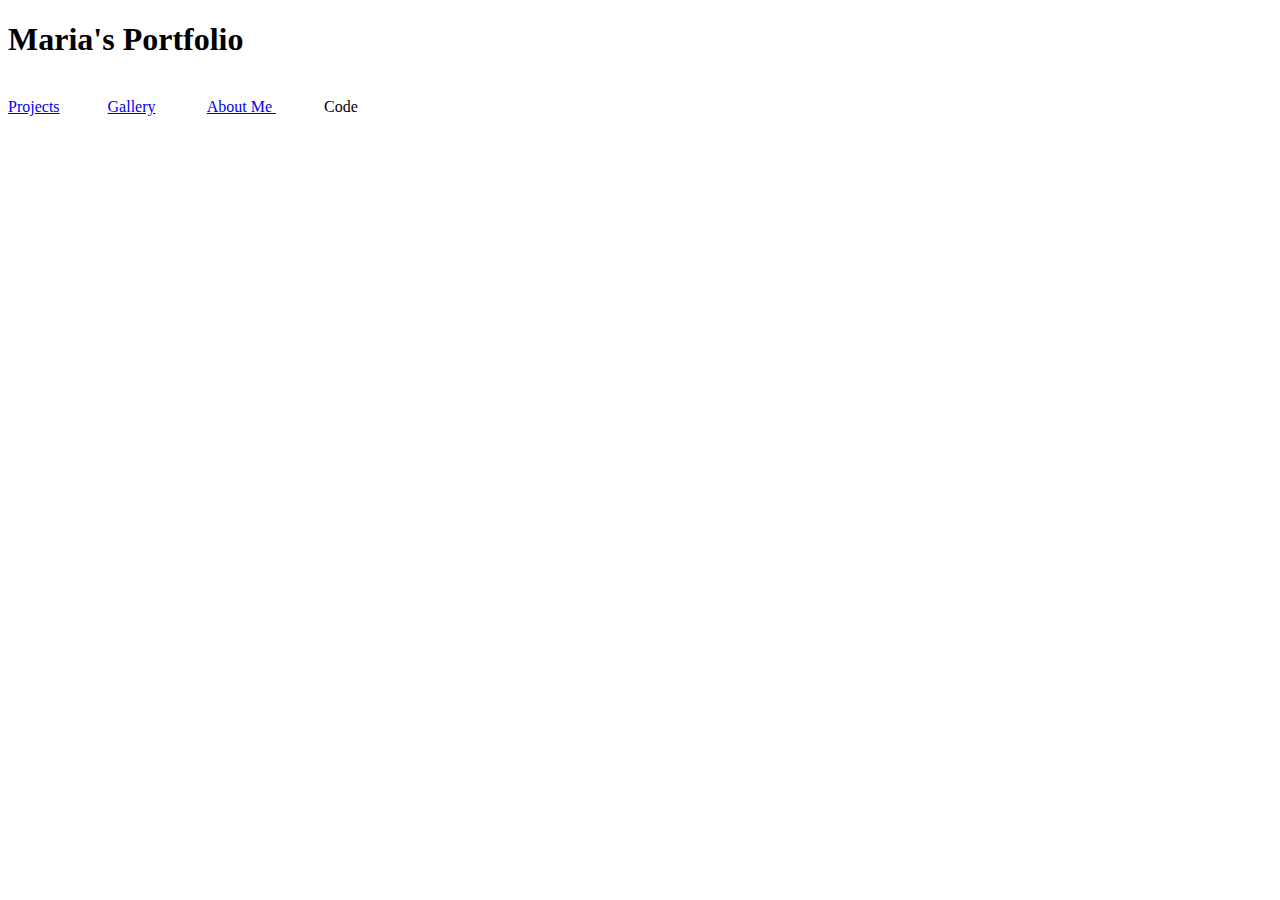
==== index.html @ 8c45f752 "Add files via upload" ====
<!DOCTYPE html>
<html>
	<head>
		<title>CLOUDS</title>
	</head>
	
	<body>
	
	<link rel ="stylesheet" href ="mystyle.css">
	

	
	</script>
	<h1>
		Maria's Portfolio
	</h1>
	</br>
	<div id ="aboutme">
	<a href ="Projects.html"> Projects</a>&nbsp &nbsp  &nbsp  &nbsp  &nbsp  &nbsp
	<a href ="Gallery.html">Gallery</a> &nbsp &nbsp  &nbsp  &nbsp  &nbsp  &nbsp 
	<a href ="About Me.html"> About Me </a>&nbsp &nbsp  &nbsp  &nbsp  &nbsp  &nbsp
	Code</br>
	
	
	
	 </br>
	 <p id="demo"></p>

<script>
document.getElementById("demo").onclick = function() {myFunction()};

function myFunction(){
	
}
   
	</br>	
	</body>
</html>
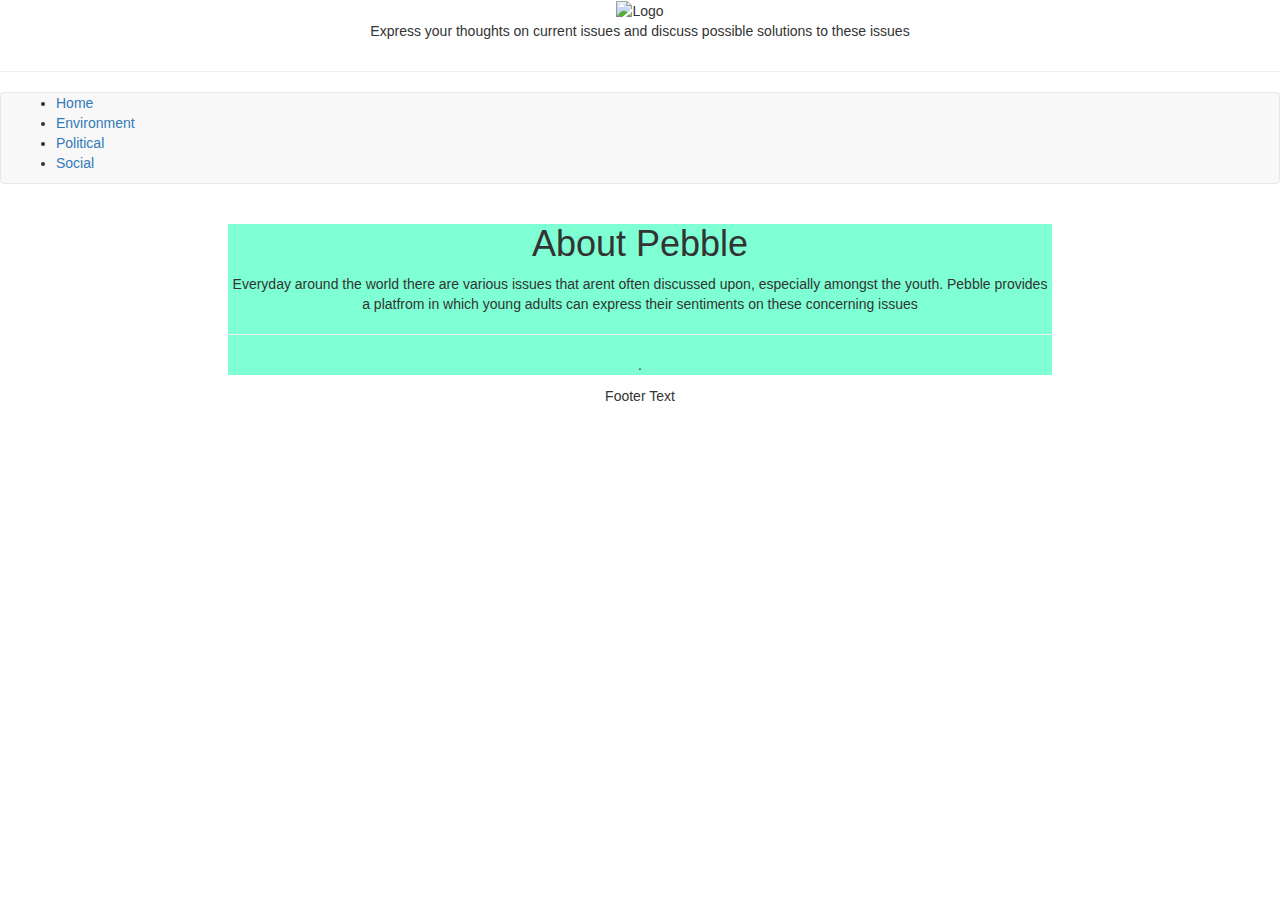
==== commit 9641c200: "Update index.html" ====
--- a/index.html
+++ b/index.html
@@ -1,38 +1,78 @@
-<!DOCTYPE html>
-<html>
-	<head>
-		<title>CLOUDS</title>
-	</head>
-	
-	<body>
-	
-	<link rel ="stylesheet" href ="mystyle.css">
-	
+<!DOCTYPE HTML>
+<html lang="en">
+<head>
+  <title>PEBBLE</title>
+  <meta charset="utf-8">
+  <meta name="viewport" content="width=device-width, initial-scale=1">
+  <link rel="stylesheet" href="https://maxcdn.bootstrapcdn.com/bootstrap/3.3.6/css/bootstrap.min.css">
+  <script src="https://ajax.googleapis.com/ajax/libs/jquery/1.12.4/jquery.min.js"></script>
+  <script src="https://maxcdn.bootstrapcdn.com/bootstrap/3.3.6/js/bootstrap.min.js"></script>
+  <link rel="stylesheet" href="pebstyle.css">  
+</head>
+<body>
+<body background="pebblesbg.jpg" style ="background-repeat:no-repeat;background-size:100% 100%;">
+<div id="fb-root"></div>
+<script>(function(d, s, id) {
+  var js, fjs = d.getElementsByTagName(s)[0];
+  if (d.getElementById(id)) return;
+  js = d.createElement(s); js.id = id;
+  js.src = "//connect.facebook.net/en_US/sdk.js#xfbml=1&version=v2.7&appId=1154491694609481";
+  fjs.parentNode.insertBefore(js, fjs);
+}(document, 'script', 'facebook-jssdk'));</script>
 
-	
-	</script>
-	<h1>
-		Maria's Portfolio
-	</h1>
-	</br>
-	<div id ="aboutme">
-	<a href ="Projects.html"> Projects</a>&nbsp &nbsp  &nbsp  &nbsp  &nbsp  &nbsp
-	<a href ="Gallery.html">Gallery</a> &nbsp &nbsp  &nbsp  &nbsp  &nbsp  &nbsp 
-	<a href ="About Me.html"> About Me </a>&nbsp &nbsp  &nbsp  &nbsp  &nbsp  &nbsp
-	Code</br>
-	
-	
-	
-	 </br>
-	 <p id="demo"></p>
+</body>
+<div class="container">
+  <!--<div class="jumbotron"style="background:transparent !important">-->
+  <center><img src="zpeb.png" alt="Logo" style="width:259px; height: 198px;"></center>
+  <center><p>Express your thoughts on current issues and discuss possible solutions to these issues</p></center>
+  </div>
+ <hr>
+<nav class="navbar navbar-default" role="navigation">
+  <div class="container-fluid">
+    <!-- Brand and toggle get grouped for better mobile display -->
+    <div class="navbar-header">
+      <button type="button" class="navbar-toggle" data-toggle="collapse" data-target="#bs-example-navbar-collapse-1">
+        <span class="sr-only">Toggle navigation</span>
+        <span class="icon-bar"></span>
+        <span class="icon-bar"></span>
+        <span class="icon-bar"></span>
+      </button>
+    </div>
 
-<script>
-document.getElementById("demo").onclick = function() {myFunction()};
+<ul id="nav">
+  <li><a href="h.html">Home</a></li>
+  <li><a href="environment.html">Environment</a></li>
+  <li><a href="#">Political</a></li>
+  <li><a href="#">Social</a></li>
+</ul>
+</nav>
 
-function myFunction(){
-	
-}
-   
-	</br>	
-	</body>
-</html>+<div class="container-fluid text-center">
+  <div class="row content">
+     <div class="col-sm-2 sidenav">
+    </div> 
+    <div class="col-sm-8 text-left">
+    <div style ="background: aquamarine;">
+      <center><h1>About Pebble</h1></center>
+      <center><p>Everyday around the world there are various issues that arent often discussed upon, especially amongst the youth. 
+      Pebble provides a platfrom in which young adults can express their sentiments on these concerning issues</p></center>
+      </style>
+      <hr>
+      <center><h3></h3></center>
+      <center><p>.</p></center>
+    </div>
+    <div class="col-sm-2 sidenav">
+      </div>
+    </div>
+  </div>
+</div>
+
+<div class="fb-comments" data-href="http://marriamedina.github.io" data-numposts="5"></div>
+
+<footer class="container-fluid text-center">
+  <p>Footer Text</p>
+</footer>
+
+</body>
+
+</html>
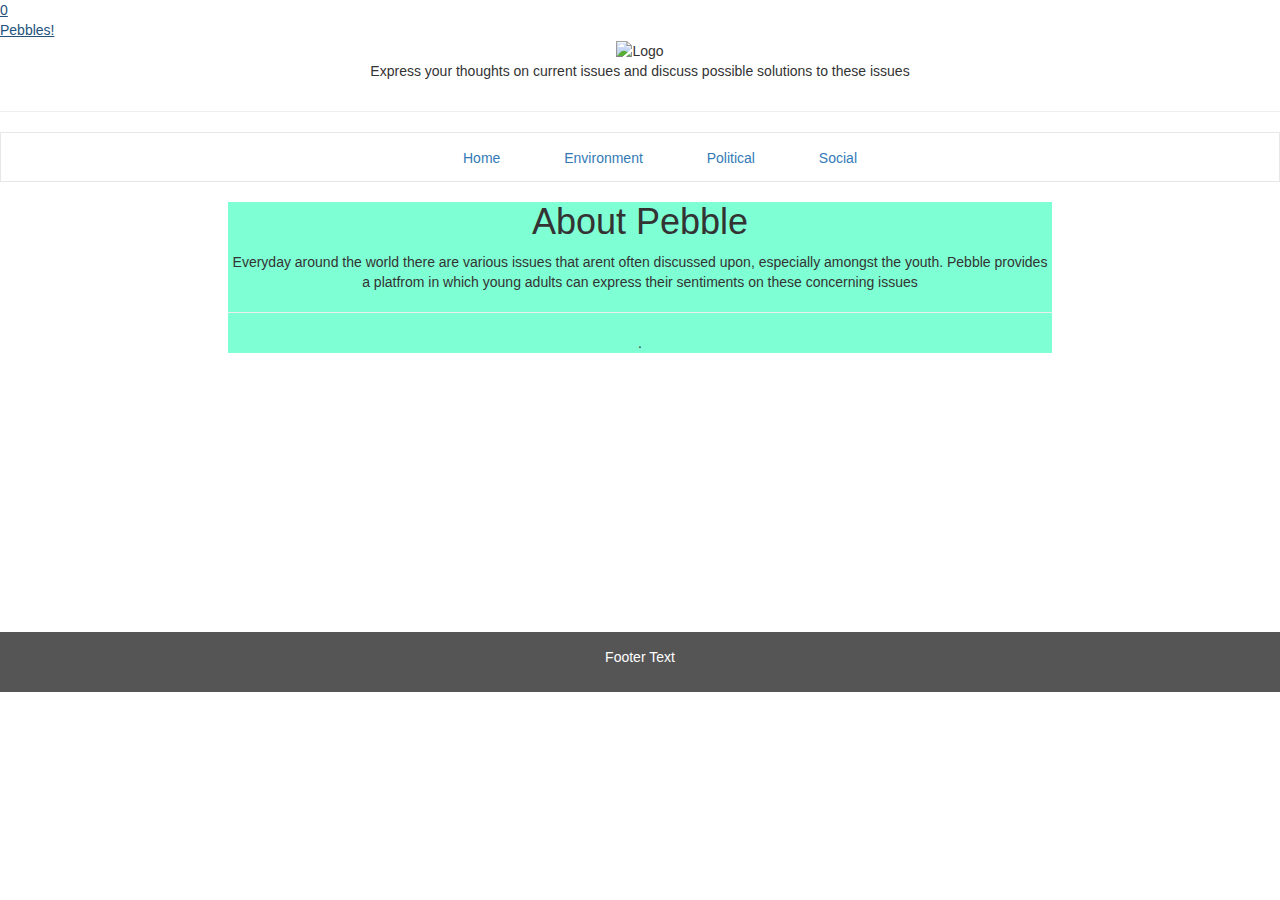
==== commit 961fea0d: "Add files via upload" ====
--- a/index.html
+++ b/index.html
@@ -9,7 +9,7 @@
   <script src="https://maxcdn.bootstrapcdn.com/bootstrap/3.3.6/js/bootstrap.min.js"></script>
   <link rel="stylesheet" href="pebstyle.css">  
 </head>
-<body>
+<!--<div class="fb-comments-count" data-href="http://marriamedina.github.io">0</div>-->
 <body background="pebblesbg.jpg" style ="background-repeat:no-repeat;background-size:100% 100%;">
 <div id="fb-root"></div>
 <script>(function(d, s, id) {
@@ -19,7 +19,7 @@
   js.src = "//connect.facebook.net/en_US/sdk.js#xfbml=1&version=v2.7&appId=1154491694609481";
   fjs.parentNode.insertBefore(js, fjs);
 }(document, 'script', 'facebook-jssdk'));</script>
-
+<a href="http://marriamedina.github.io"><div class="fb-comments-count" data-href="http://marriamedina.github.io">0</div> Pebbles!</a>
 </body>
 <div class="container">
   <!--<div class="jumbotron"style="background:transparent !important">-->
--- a/pebstyle.css
+++ b/pebstyle.css
@@ -0,0 +1,66 @@
+/* Remove the navbar's default margin-bottom and rounded borders */
+    .navbar {
+      margin-bottom: 0;
+    border-radius: 0;
+      background: white;
+      
+    }
+    
+    /* Set height of the grid so .sidenav can be 100% (adjust as needed) */
+    .row.content {
+    height: 450px
+    }
+    
+    
+    /* Set gray background color and 100% height */
+    .sidenav {
+      padding-top: 20px;
+      <!-- background-color: aquamarine; -->
+      background:transparent !important;
+      height: 100%;
+    }
+    
+    /* Set black background color, white text and some padding */
+    footer {
+      background-color: #555;
+      color: white;
+      padding: 15px;
+    }
+    
+    /* On small screens, set height to 'auto' for sidenav and grid */
+    @media screen and (max-width: 767px) {
+      .sidenav {
+        height: auto;
+        padding: 15px;
+      }
+      .row.content {height:auto;}
+    }
+
+
+#nav {
+text-align:center;
+margin-top: 15px;
+}
+#nav li {
+display:inline;
+}
+#nav a {
+text-decoration:none; 
+padding:0 30px; /* variable width */
+}
+
+#AboutPebble{
+	color:black;
+	font-family:Courier New;
+}
+
+#peblogotalk{
+	color: yellow;
+	font-family: Courier New;
+	font-size: 15px;
+}
+
+.fb-comments-count{
+	background-image: url("counter.png");
+	background-size: 80px 60px;
+}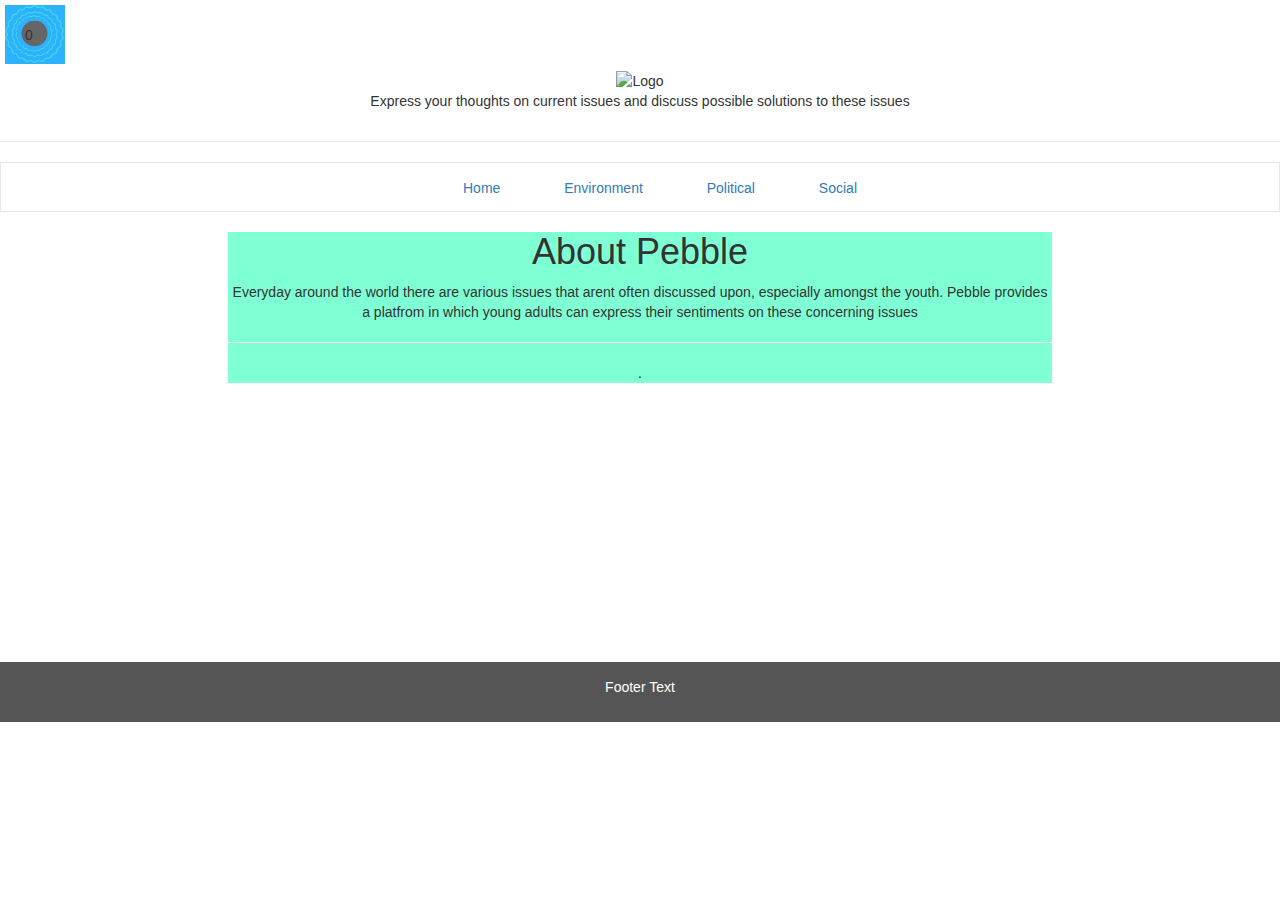
==== commit 7974a858: "Add files via upload" ====
--- a/index.html
+++ b/index.html
@@ -9,7 +9,13 @@
   <script src="https://maxcdn.bootstrapcdn.com/bootstrap/3.3.6/js/bootstrap.min.js"></script>
   <link rel="stylesheet" href="pebstyle.css">  
 </head>
-<!--<div class="fb-comments-count" data-href="http://marriamedina.github.io">0</div>-->
+<body>
+<div id="google_translate_element"></div><script type="text/javascript">
+function googleTranslateElementInit() {
+  new google.translate.TranslateElement({pageLanguage: 'en', layout: google.translate.TranslateElement.InlineLayout.SIMPLE}, 'google_translate_element');
+}
+</script><script type="text/javascript" src="//translate.google.com/translate_a/element.js?cb=googleTranslateElementInit"></script>
+</body>
 <body background="pebblesbg.jpg" style ="background-repeat:no-repeat;background-size:100% 100%;">
 <div id="fb-root"></div>
 <script>(function(d, s, id) {
@@ -19,7 +25,8 @@
   js.src = "//connect.facebook.net/en_US/sdk.js#xfbml=1&version=v2.7&appId=1154491694609481";
   fjs.parentNode.insertBefore(js, fjs);
 }(document, 'script', 'facebook-jssdk'));</script>
-<a href="http://marriamedina.github.io"><div class="fb-comments-count" data-href="http://marriamedina.github.io">0</div> Pebbles!</a>
+<!--<a href="http://marriamedina.github.io"><div class="fb-comments-count" data-href="http://marriamedina.github.io">0</div> Pebbles!</a>-->
+<div class="fb-comments-count" data-href="http://marriamedina.github.io">0</div>
 </body>
 <div class="container">
   <!--<div class="jumbotron"style="background:transparent !important">-->
@@ -75,4 +82,4 @@
 
 </body>
 
-</html>
+</html>--- a/pebstyle.css
+++ b/pebstyle.css
@@ -61,6 +61,9 @@
 }
 
 .fb-comments-count{
-	background-image: url("counter.png");
-	background-size: 80px 60px;
-}+	background-image: url("c.jpg");
+	background-size: 60px;
+	background-repeat: no-repeat;
+	padding: 20px;
+	margin: 5px;
+}
